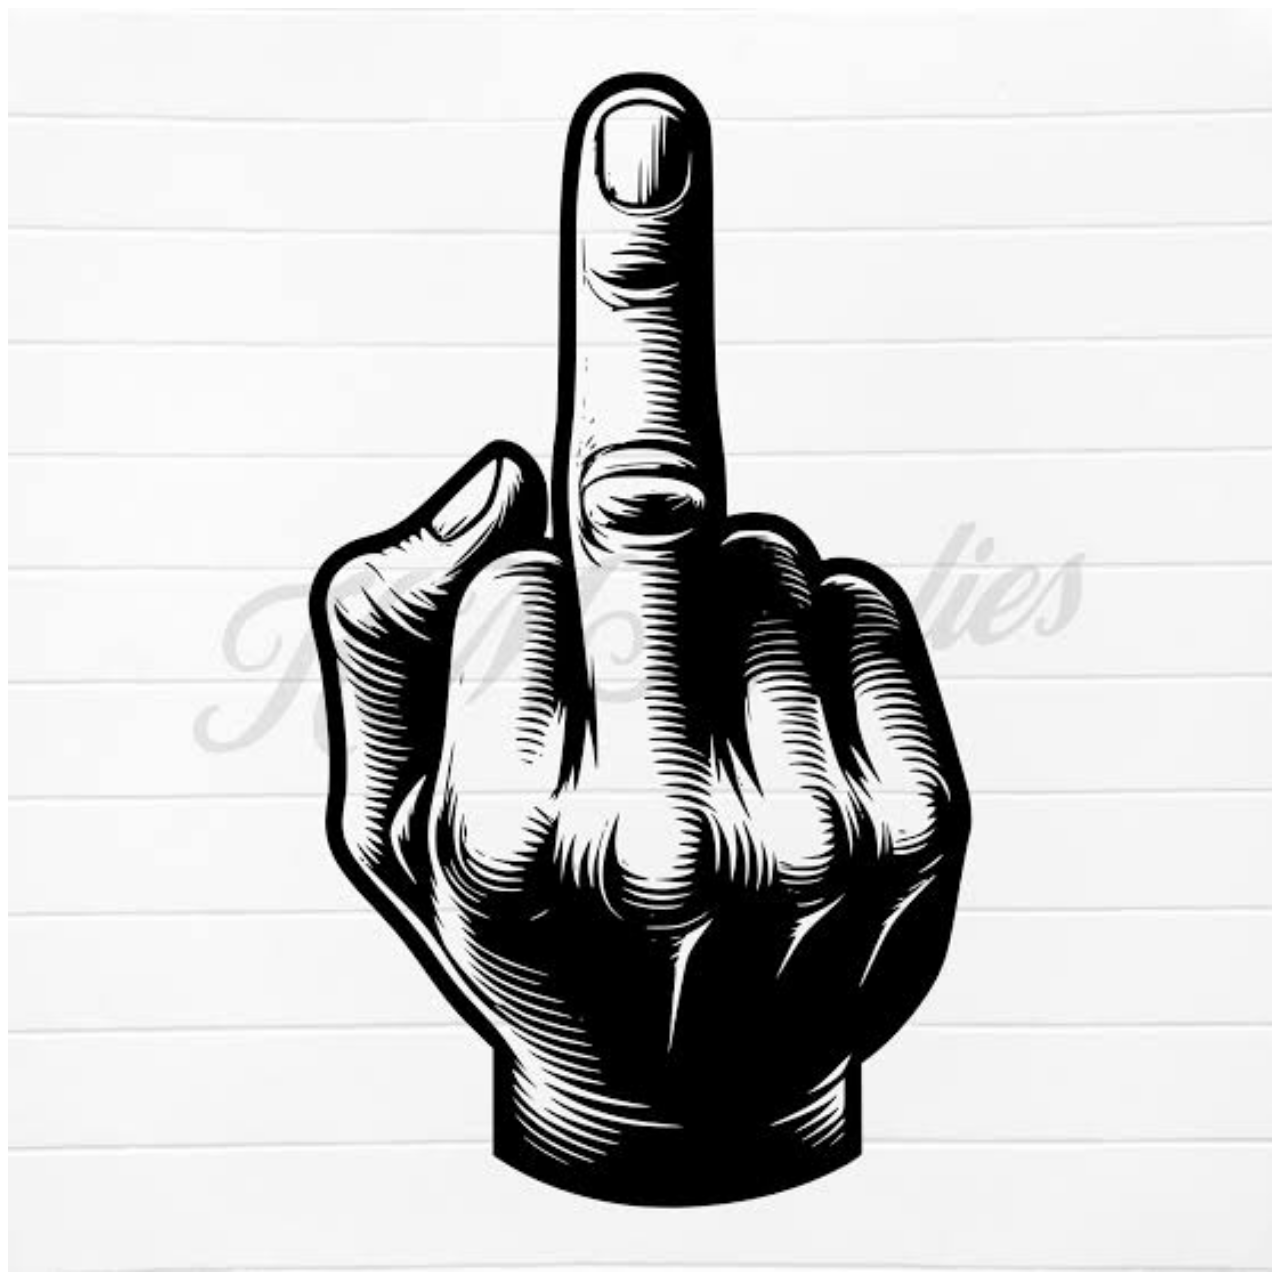
==== pic.html @ 04293fab "Add files via upload" ====
<!DOCTYPE html>
<html lang="en">
<head>
    <meta charset="UTF-8">
    <meta name="viewport" content="width=device-width, initial-scale=1.0">
    <title>prank</title>
</head>
<body>
    <img src="mf.jpg" alt="nice" style = "width: 100%;">
</body>
</html>
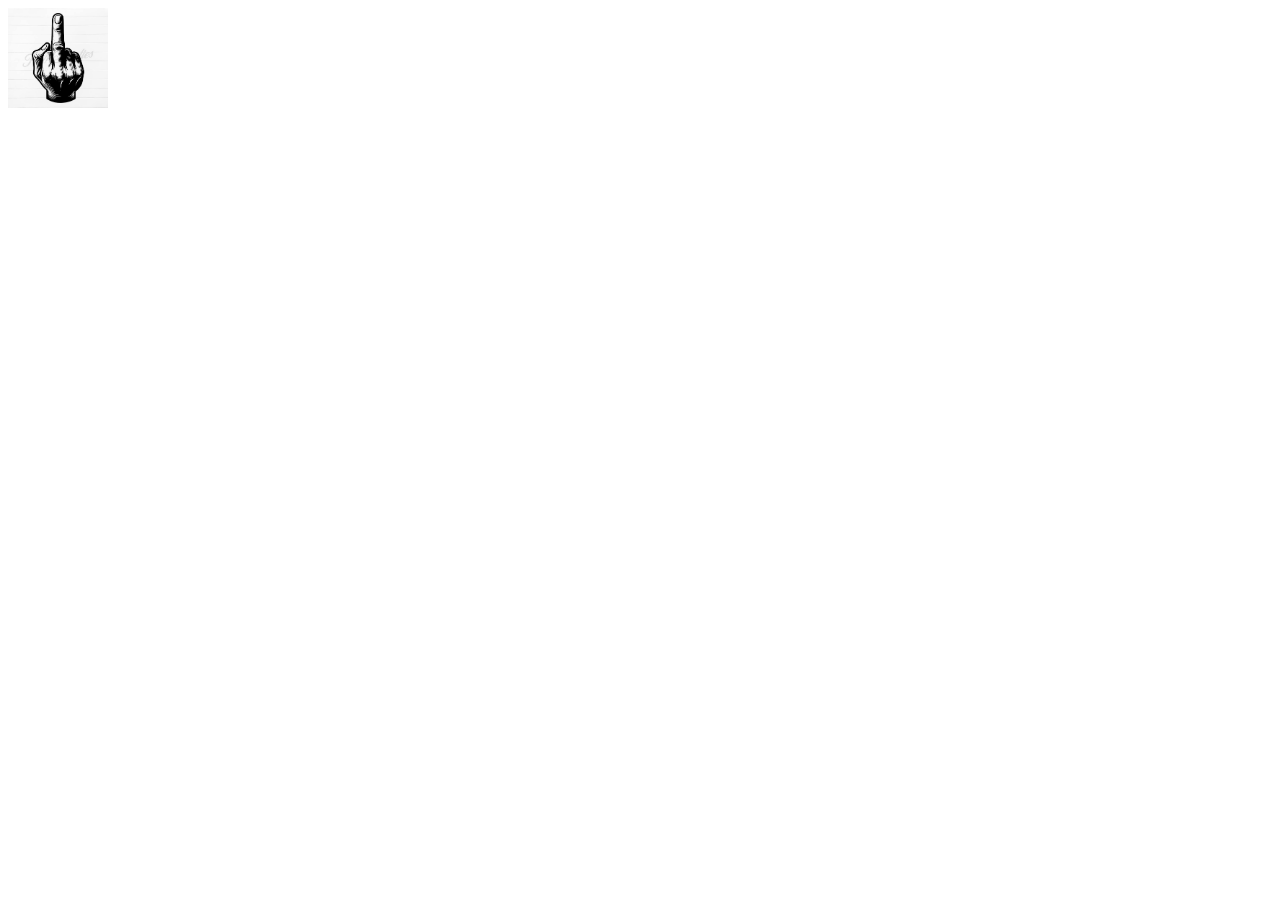
==== commit 86696c0d: "Update image width in pic.html Changed image width from 100% to 100px." ====
--- a/pic.html
+++ b/pic.html
@@ -6,6 +6,6 @@
     <title>prank</title>
 </head>
 <body>
-    <img src="mf.jpg" alt="nice" style = "width: 100%;">
+    <img src="mf.jpg" alt="nice" style = "width: 100px;">
 </body>
-</html>+</html>
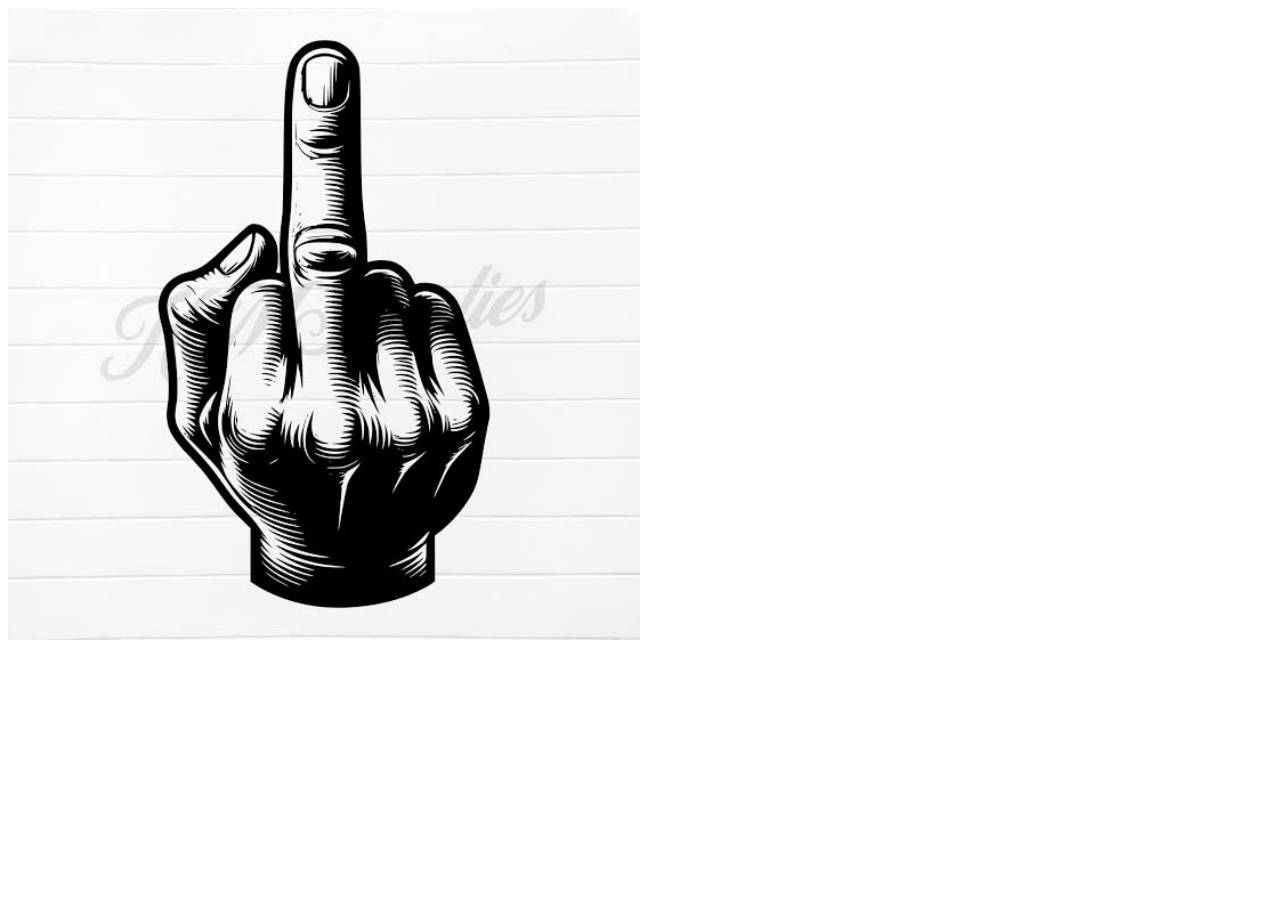
==== commit 23b28b52: "Modify image width in pic.html Updated image width from 100px to 50%." ====
--- a/pic.html
+++ b/pic.html
@@ -6,6 +6,6 @@
     <title>prank</title>
 </head>
 <body>
-    <img src="mf.jpg" alt="nice" style = "width: 100px;">
+    <img src="mf.jpg" alt="nice" style = "width: 50%;">
 </body>
 </html>
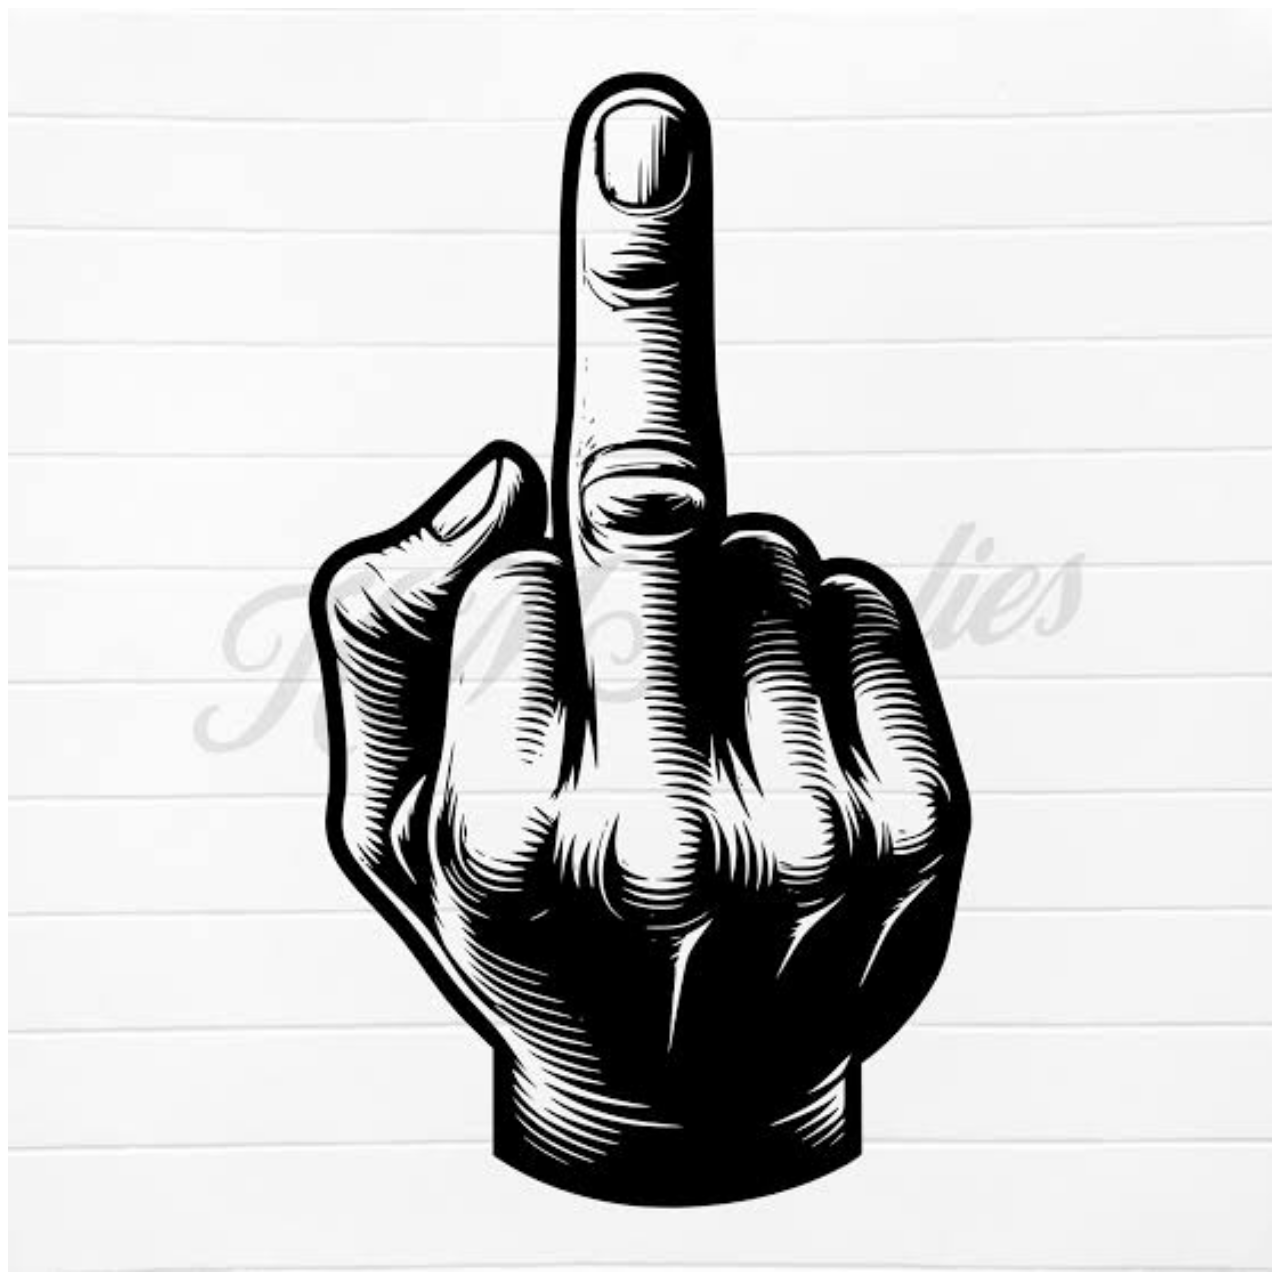
==== commit f5d6aae9: "Modify image width in pic.html Updated image width from 50% to 100% in pic.html." ====
--- a/pic.html
+++ b/pic.html
@@ -6,6 +6,6 @@
     <title>prank</title>
 </head>
 <body>
-    <img src="mf.jpg" alt="nice" style = "width: 50%;">
+    <img src="mf.jpg" alt="nice" style = "width: 100%;">
 </body>
 </html>
